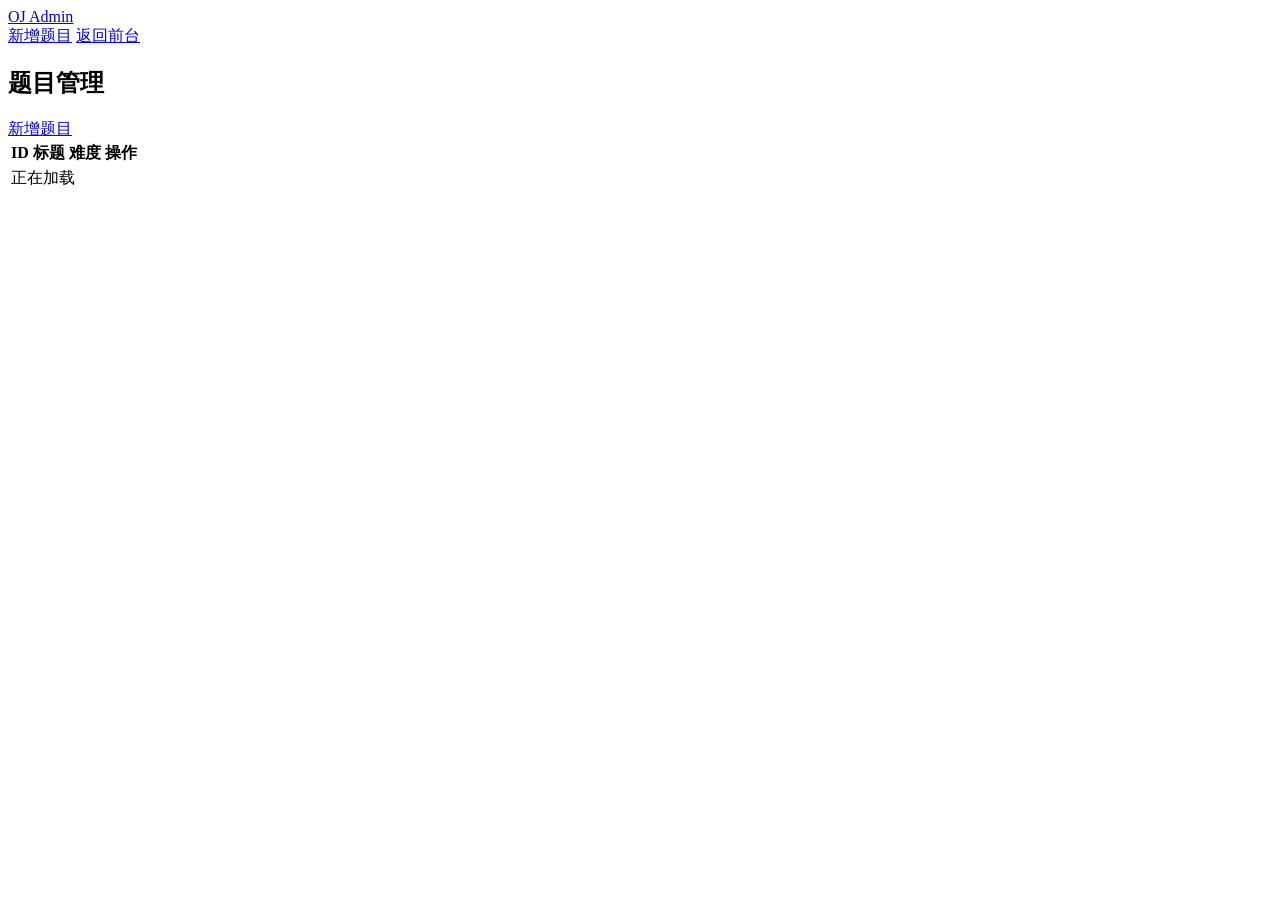
==== public/admin/index.html @ 1c98b47b "完成初始化各项内容" ====
<!doctype html>
<html lang="zh-CN">
  <head>
    <meta charset="utf-8">
    <meta name="viewport" content="width=device-width, initial-scale=1">
    <title>管理后台</title>
    <link rel="stylesheet" href="/css/base.css">
    <link rel="stylesheet" href="/css/admin.css">
  </head>
  <body>
    <header class="admin-topbar">
      <a class="brand" href="/admin/index.html">OJ Admin</a>
      <nav class="nav">
        <a href="/admin/new-problem.html">新增题目</a>
        <a href="/">返回前台</a>
      </nav>
    </header>

    <main class="admin-page">
      <section class="panel">
        <div class="panel-header">
          <h1>题目管理</h1>
          <a class="button-link" href="/admin/new-problem.html">新增题目</a>
        </div>
        <table class="problem-table">
          <thead>
            <tr>
              <th>ID</th>
              <th>标题</th>
              <th>难度</th>
              <th>操作</th>
            </tr>
          </thead>
          <tbody id="admin-problem-list">
            <tr>
              <td colspan="4" class="muted">正在加载</td>
            </tr>
          </tbody>
        </table>
      </section>
    </main>

    <script src="/js/api.js"></script>
    <script src="/js/admin.js"></script>
  </body>
</html>
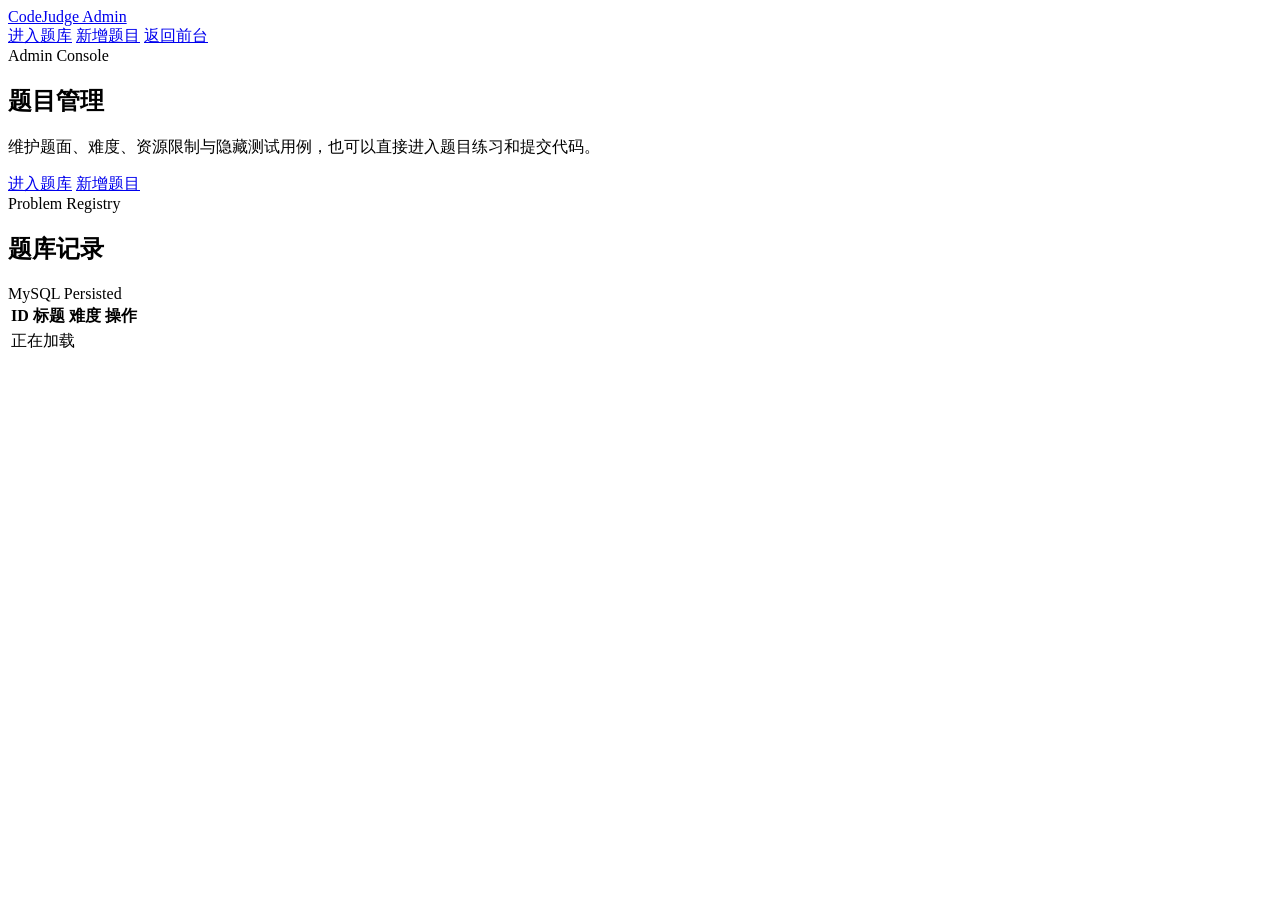
==== commit 7e1734b7: "优化前端页面和登录逻辑" ====
--- a/public/admin/index.html
+++ b/public/admin/index.html
@@ -7,36 +7,54 @@
     <link rel="stylesheet" href="/css/base.css">
     <link rel="stylesheet" href="/css/admin.css">
   </head>
-  <body>
+  <body data-admin-page>
     <header class="admin-topbar">
-      <a class="brand" href="/admin/index.html">OJ Admin</a>
+      <a class="brand" href="/admin/index.html">CodeJudge Admin</a>
       <nav class="nav">
+        <a href="/problems.html">进入题库</a>
         <a href="/admin/new-problem.html">新增题目</a>
         <a href="/">返回前台</a>
       </nav>
     </header>
 
     <main class="admin-page">
+      <section class="section-heading" aria-labelledby="admin-title">
+        <div>
+          <span class="eyebrow">Admin Console</span>
+          <h1 id="admin-title">题目管理</h1>
+          <p>维护题面、难度、资源限制与隐藏测试用例，也可以直接进入题目练习和提交代码。</p>
+        </div>
+        <div class="page-actions">
+          <a class="button-link button-secondary" href="/problems.html">进入题库</a>
+          <a class="button-link" href="/admin/new-problem.html">新增题目</a>
+        </div>
+      </section>
+
       <section class="panel">
         <div class="panel-header">
-          <h1>题目管理</h1>
-          <a class="button-link" href="/admin/new-problem.html">新增题目</a>
+          <div class="panel-title">
+            <span class="eyebrow">Problem Registry</span>
+            <h2>题库记录</h2>
+          </div>
+          <span class="pill">MySQL Persisted</span>
         </div>
-        <table class="problem-table">
-          <thead>
-            <tr>
-              <th>ID</th>
-              <th>标题</th>
-              <th>难度</th>
-              <th>操作</th>
-            </tr>
-          </thead>
-          <tbody id="admin-problem-list">
-            <tr>
-              <td colspan="4" class="muted">正在加载</td>
-            </tr>
-          </tbody>
-        </table>
+        <div class="table-scroll">
+          <table class="problem-table">
+            <thead>
+              <tr>
+                <th>ID</th>
+                <th>标题</th>
+                <th>难度</th>
+                <th>操作</th>
+              </tr>
+            </thead>
+            <tbody id="admin-problem-list">
+              <tr>
+                <td colspan="4" class="muted">正在加载</td>
+              </tr>
+            </tbody>
+          </table>
+        </div>
       </section>
     </main>
 
